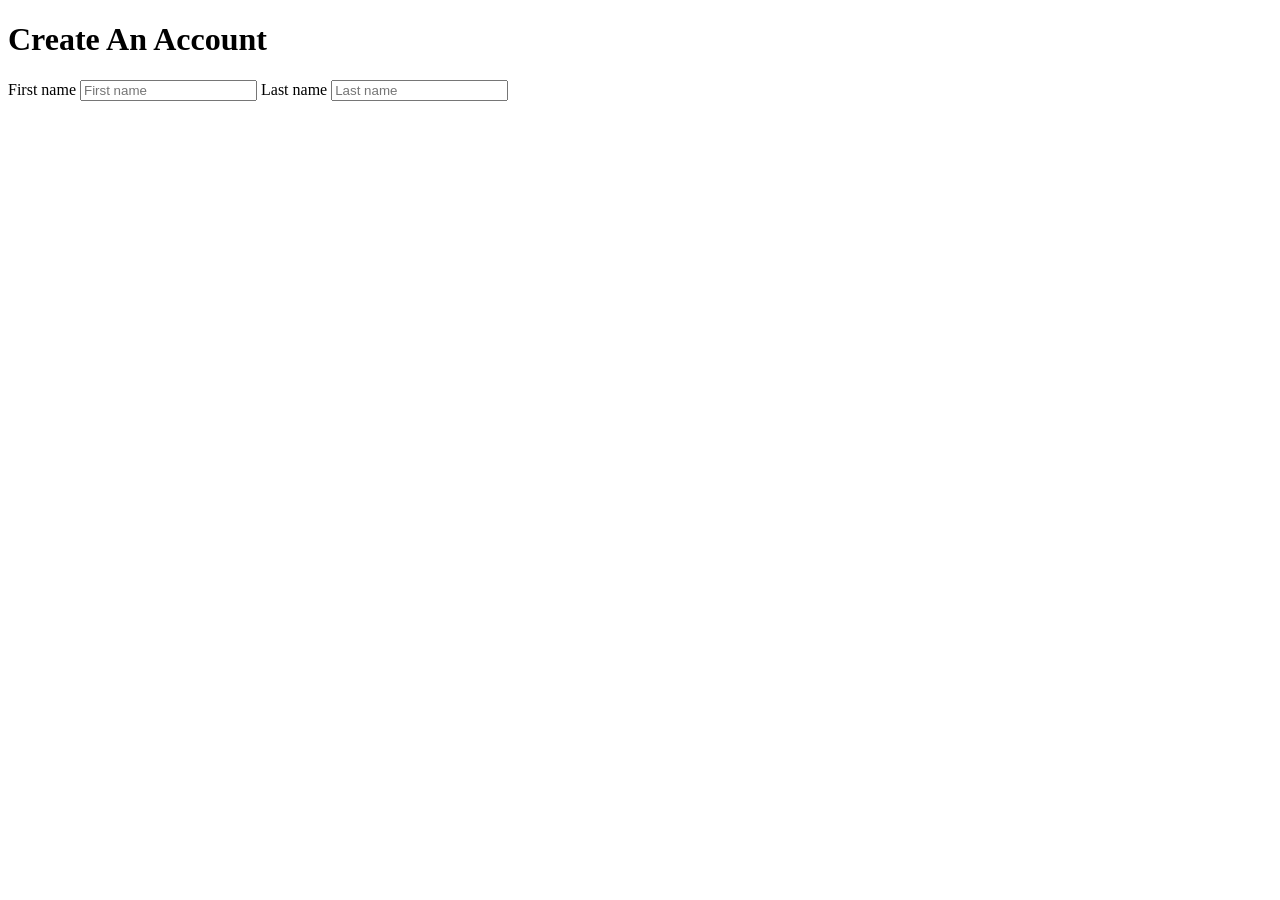
==== 01-form/index.html @ cc210eaa "add first and last name fields" ====
<!DOCTYPE html>
<html lang="en">
<head>
    <meta charset="UTF-8">
    <meta name="viewport" content="width=device-width, initial-scale=1.0">
    <title>회원가입</title>
</head>
<body>
    <h1>Create An Account</h1>
    <form>
        <label for="firstname">First name</label>
        <input type="text" id="firstname" required placeholder="First name"/>
        <label for="lastname">Last name</label>
        <input type="text" id="lastname" required placeholder="Last name"/>
    </form>
</body>
</html>
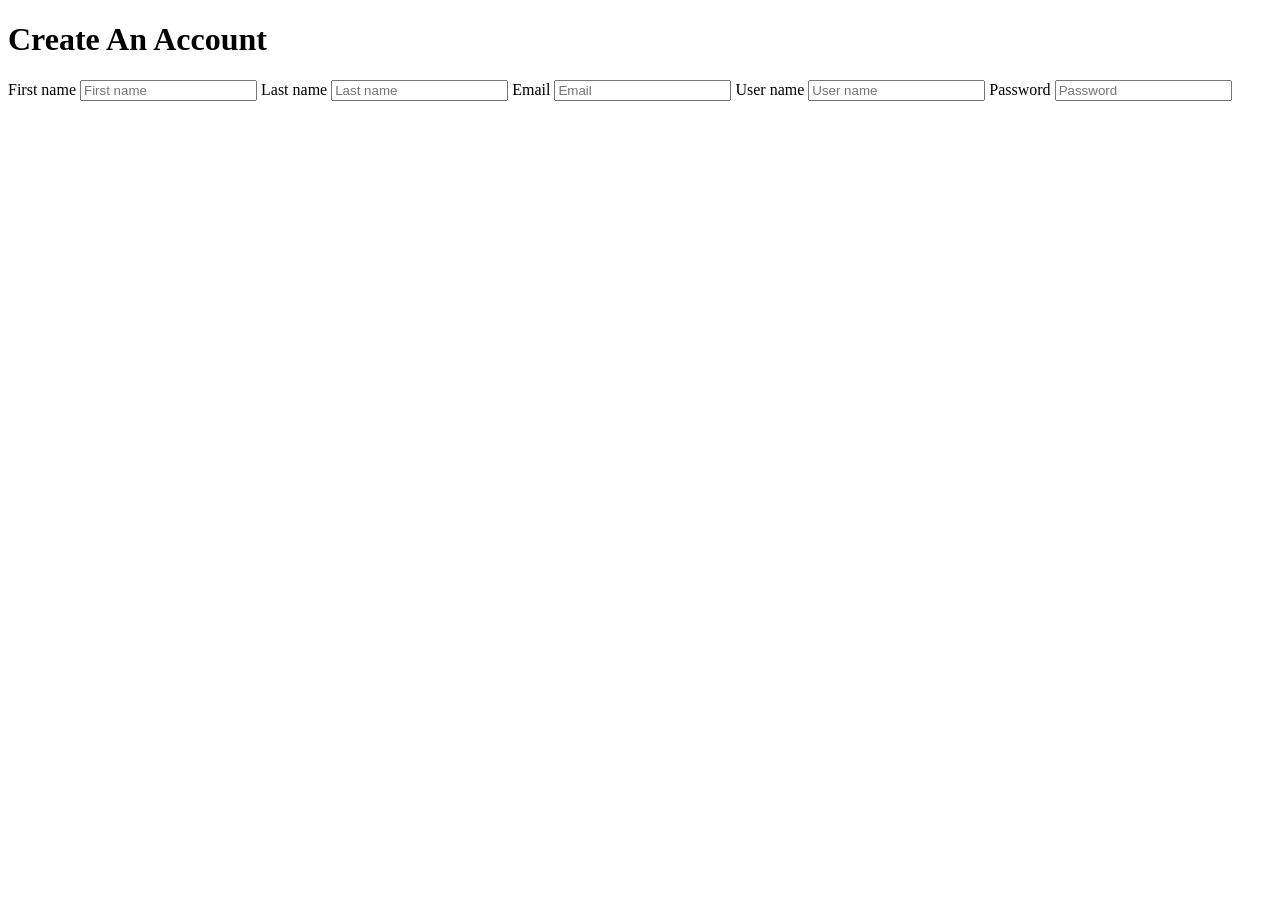
==== commit fd7dbc63: "Add email, username, and password input fields" ====
--- a/01-form/index.html
+++ b/01-form/index.html
@@ -9,9 +9,16 @@
     <h1>Create An Account</h1>
     <form>
         <label for="firstname">First name</label>
-        <input type="text" id="firstname" required placeholder="First name"/>
+        <input type="text" id="firstname" name="firstname" required placeholder="First name"/>
         <label for="lastname">Last name</label>
-        <input type="text" id="lastname" required placeholder="Last name"/>
+        <input type="text" id="lastname" name="lastname" required placeholder="Last name"/>
+        <label for="email">Email</label>
+        <input type="email" id="email" name="email" required placeholder="Email"/>
+        <label for="username">User name</label>
+        <input type="text" id="username" name="username" required placeholder="User name"/>
+        <label for="password">Password</label>
+        <input type="password" id="password" name="password" required placeholder="Password"/>
+
     </form>
 </body>
 </html>
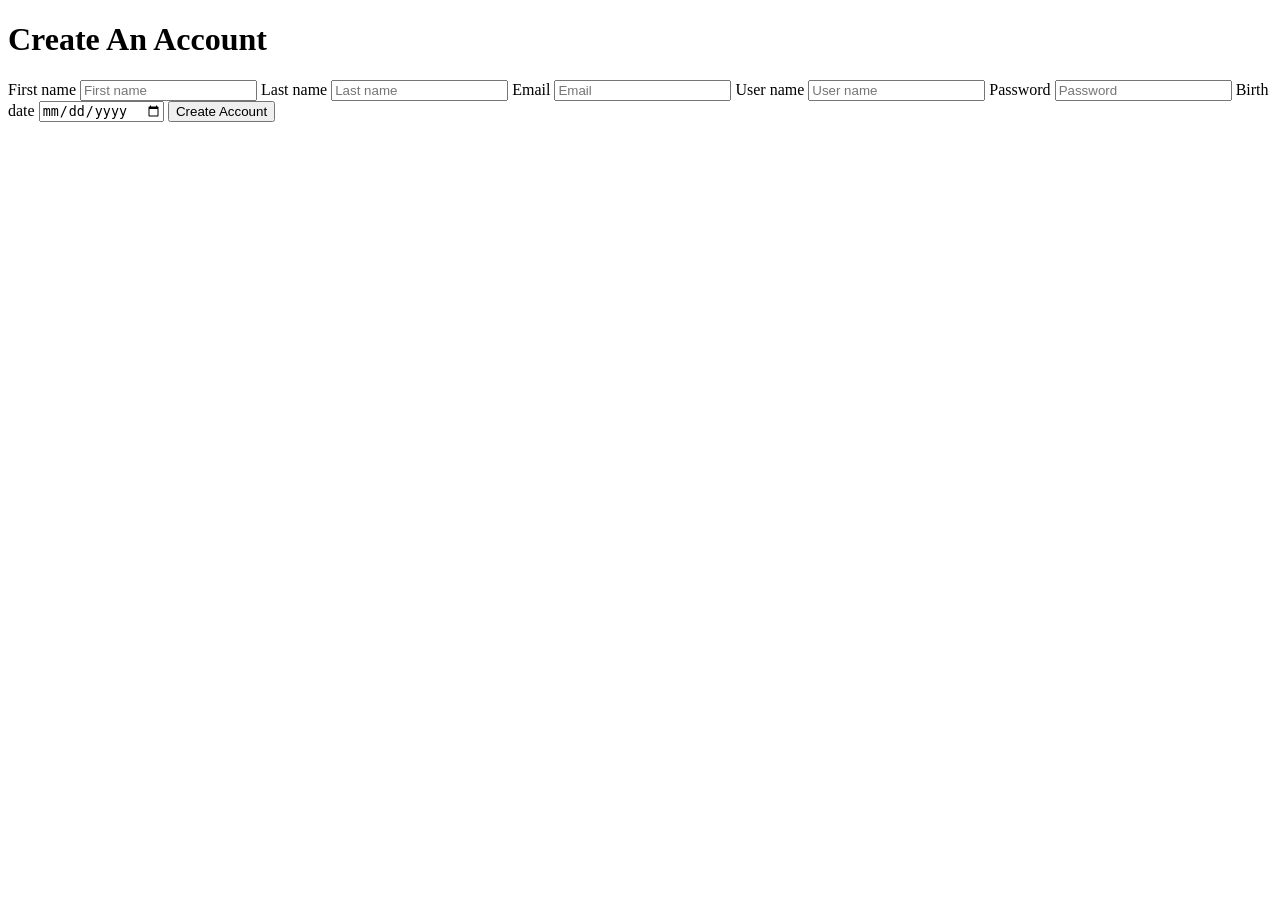
==== commit f5693d07: "Add birth date field and submit button" ====
--- a/01-form/index.html
+++ b/01-form/index.html
@@ -18,6 +18,9 @@
         <input type="text" id="username" name="username" required placeholder="User name"/>
         <label for="password">Password</label>
         <input type="password" id="password" name="password" required placeholder="Password"/>
+        <label for="birthdate">Birth date</label>
+        <input type="date" id="birthdate" name="birthdate" required/>
+        <button type="submit">Create Account</button>
 
     </form>
 </body>
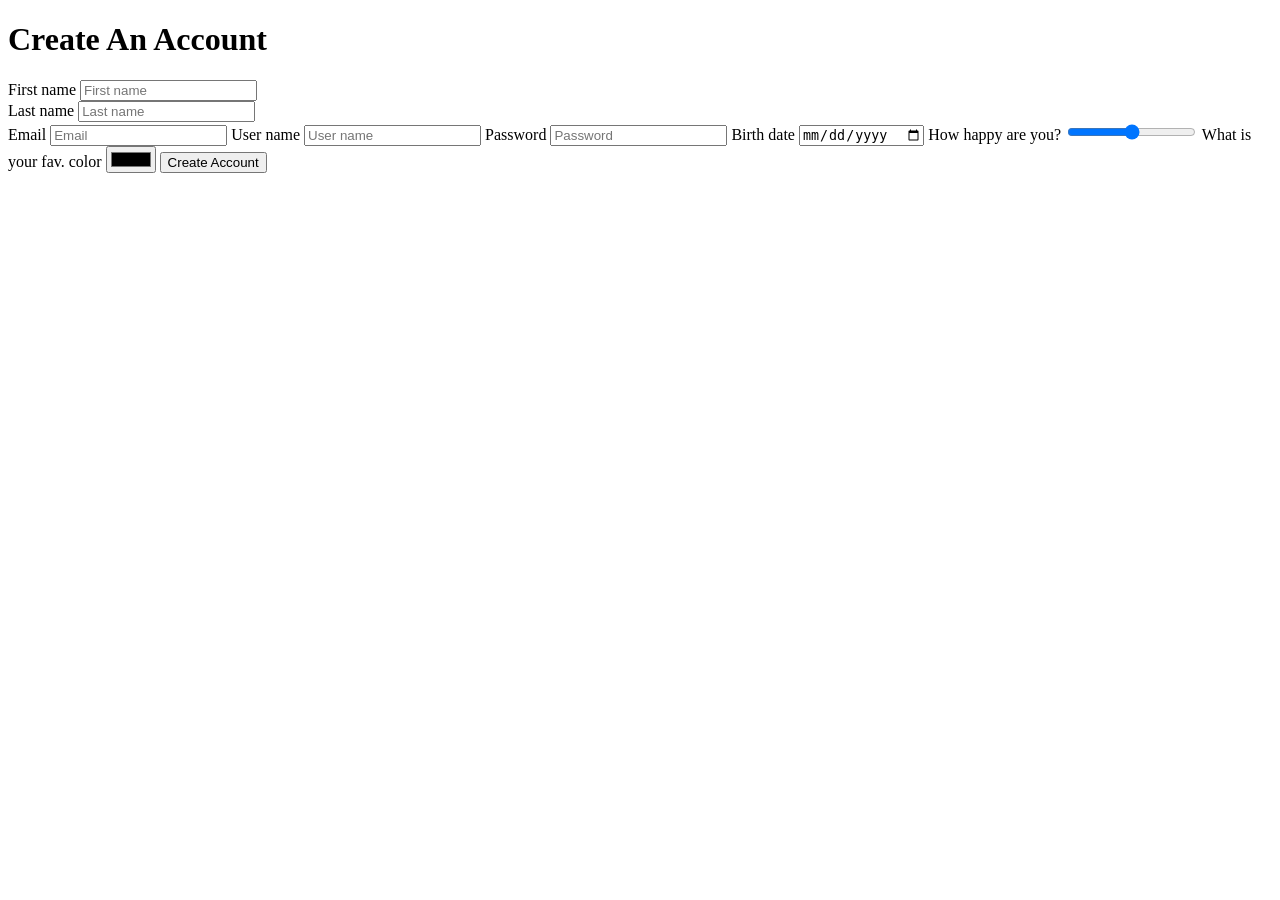
==== commit 2d386fa3: "Add range and color fields" ====
--- a/01-form/index.html
+++ b/01-form/index.html
@@ -8,10 +8,15 @@
 <body>
     <h1>Create An Account</h1>
     <form>
-        <label for="firstname">First name</label>
-        <input type="text" id="firstname" name="firstname" required placeholder="First name"/>
-        <label for="lastname">Last name</label>
-        <input type="text" id="lastname" name="lastname" required placeholder="Last name"/>
+        <div>
+            <label for="firstname">First name</label>
+            <input type="text" id="firstname" name="firstname" required placeholder="First name"/>
+        </div>
+        <div>
+           <label for="lastname">Last name</label>
+            <input type="text" id="lastname" name="lastname" required placeholder="Last name"/> 
+        </div>
+        
         <label for="email">Email</label>
         <input type="email" id="email" name="email" required placeholder="Email"/>
         <label for="username">User name</label>
@@ -20,6 +25,10 @@
         <input type="password" id="password" name="password" required placeholder="Password"/>
         <label for="birthdate">Birth date</label>
         <input type="date" id="birthdate" name="birthdate" required/>
+        <label for="range">How happy are you?</label>
+        <input type="range" id="range" name="range" min="0" max="10" step="1"/>
+        <label for="color">What is your fav. color</label>
+        <input type="color" id="color" name="color" required/>
         <button type="submit">Create Account</button>
 
     </form>
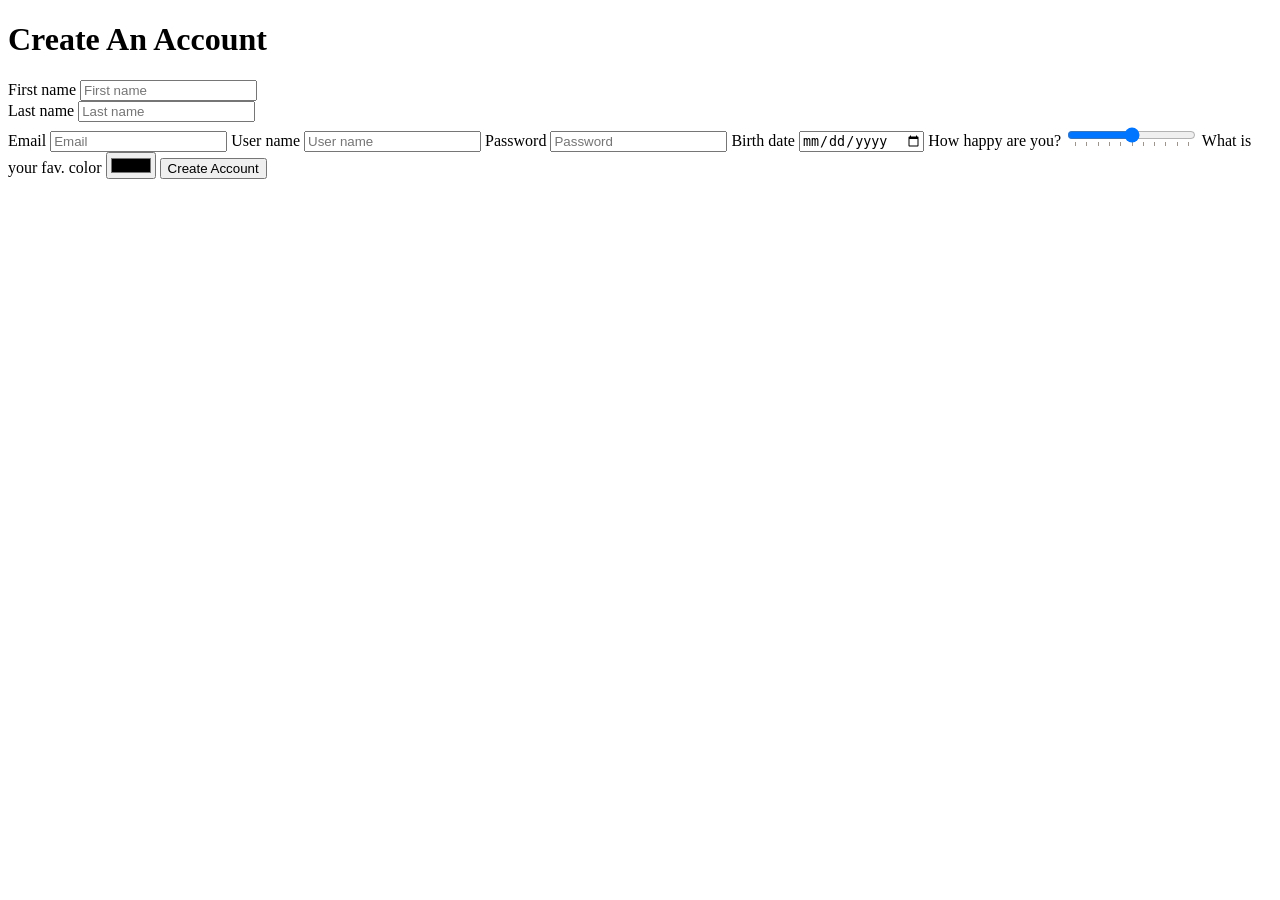
==== commit abc01ad0: "Add datalist for tick marks" ====
--- a/01-form/index.html
+++ b/01-form/index.html
@@ -26,7 +26,22 @@
         <label for="birthdate">Birth date</label>
         <input type="date" id="birthdate" name="birthdate" required/>
         <label for="range">How happy are you?</label>
-        <input type="range" id="range" name="range" min="0" max="10" step="1"/>
+        <input type="range" id="range" name="range" min="0" max="10" step="1" list="tickmarks"/>
+        <datalist id="tickmarks">
+            <option value="0"></option>
+            <option value="1"></option>
+            <option value="2"></option>
+            <option value="3"></option>
+            <option value="4"></option>
+            <option value="5"></option>
+            <option value="6"></option>
+            <option value="7"></option>
+            <option value="8"></option>
+            <option value="9"></option>
+            <option value="10"></option>
+            
+
+        </datalist>
         <label for="color">What is your fav. color</label>
         <input type="color" id="color" name="color" required/>
         <button type="submit">Create Account</button>
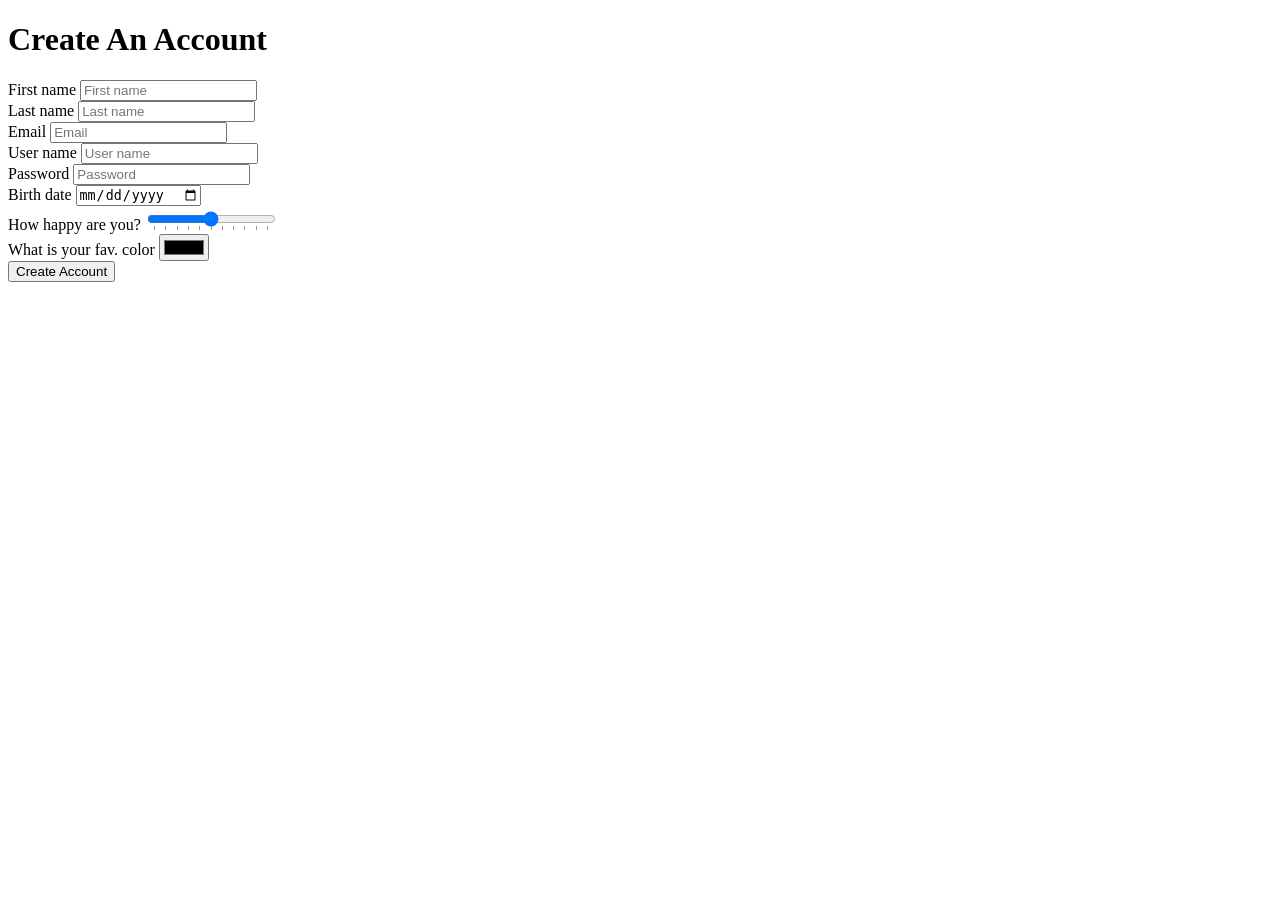
==== commit 5f1e8b8a: "Add div containers" ====
--- a/01-form/index.html
+++ b/01-form/index.html
@@ -16,34 +16,44 @@
            <label for="lastname">Last name</label>
             <input type="text" id="lastname" name="lastname" required placeholder="Last name"/> 
         </div>
-        
-        <label for="email">Email</label>
-        <input type="email" id="email" name="email" required placeholder="Email"/>
-        <label for="username">User name</label>
-        <input type="text" id="username" name="username" required placeholder="User name"/>
-        <label for="password">Password</label>
-        <input type="password" id="password" name="password" required placeholder="Password"/>
-        <label for="birthdate">Birth date</label>
-        <input type="date" id="birthdate" name="birthdate" required/>
-        <label for="range">How happy are you?</label>
-        <input type="range" id="range" name="range" min="0" max="10" step="1" list="tickmarks"/>
-        <datalist id="tickmarks">
-            <option value="0"></option>
-            <option value="1"></option>
-            <option value="2"></option>
-            <option value="3"></option>
-            <option value="4"></option>
-            <option value="5"></option>
-            <option value="6"></option>
-            <option value="7"></option>
-            <option value="8"></option>
-            <option value="9"></option>
-            <option value="10"></option>
-            
-
-        </datalist>
-        <label for="color">What is your fav. color</label>
-        <input type="color" id="color" name="color" required/>
+        <div>
+            <label for="email">Email</label>
+            <input type="email" id="email" name="email" required placeholder="Email"/>
+        </div>
+        <div>
+            <label for="username">User name</label>
+            <input type="text" id="username" name="username" required placeholder="User name"/>
+        </div>
+        <div>
+            <label for="password">Password</label>
+            <input type="password" id="password" name="password" required placeholder="Password"/>
+        </div>
+         <div>
+            <label for="birthdate">Birth date</label>
+            <input type="date" id="birthdate" name="birthdate" required/>
+        </div>
+        <div>
+            <label for="range">How happy are you?</label>
+            <input type="range" id="range" name="range" min="0" max="10" step="1" list="tickmarks"/>
+            <datalist id="tickmarks">
+                <option value="0"></option>
+                <option value="1"></option>
+                <option value="2"></option>
+                <option value="3"></option>
+                <option value="4"></option>
+                <option value="5"></option>
+                <option value="6"></option>
+                <option value="7"></option>
+                <option value="8"></option>
+                <option value="9"></option>
+                <option value="10"></option>
+            </datalist>
+        </div>
+        <div>
+            <label for="color">What is your fav. color</label>
+            <input type="color" id="color" name="color" required/>
+        </div>
+    
         <button type="submit">Create Account</button>
 
     </form>
